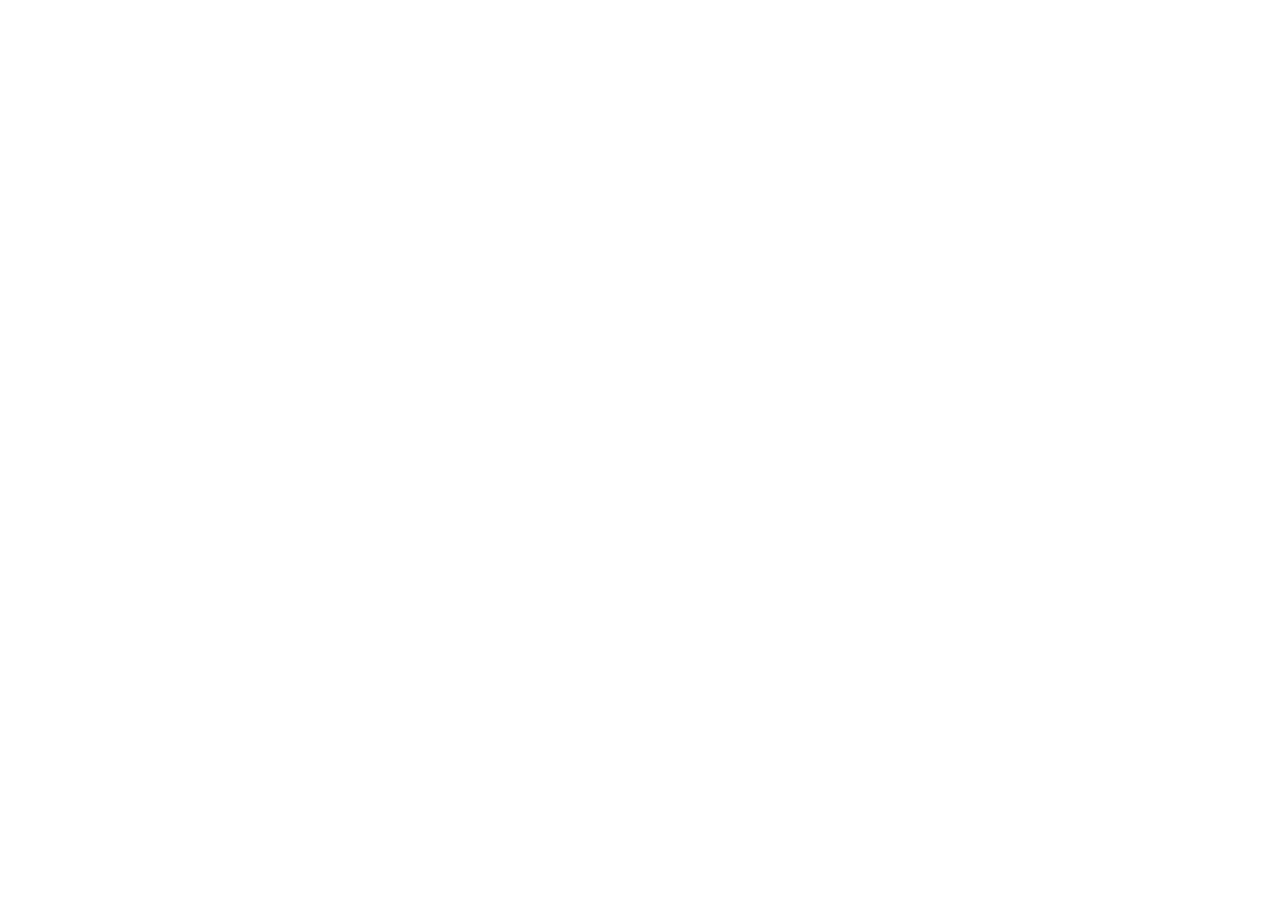
==== Spectron/Package/Spectron 2.5/index.html @ 04be1814 "Add files via upload" ====
</_Spectron JS Version 2>
</_This style of commenting is meant only for text, do not use it to store HTML code.>

<!DOCTYPE html>
<application logo="">
  <data>
    <meta charset="UTF-8" />
    <meta-name viewport="width=device-width, initial-scale=1, user-scalable=no, shrink-to-fit=no">
    <meta-http-equiv X-UA-Compatible="IE=edge">
  </data>

  <layout></layout>

  <engine>
    <script src="package.cjs"></script>
    <script src="js/source/library.cjs"></script>
    <script src="js/app.cjs"></script>
  </engine>
</application>
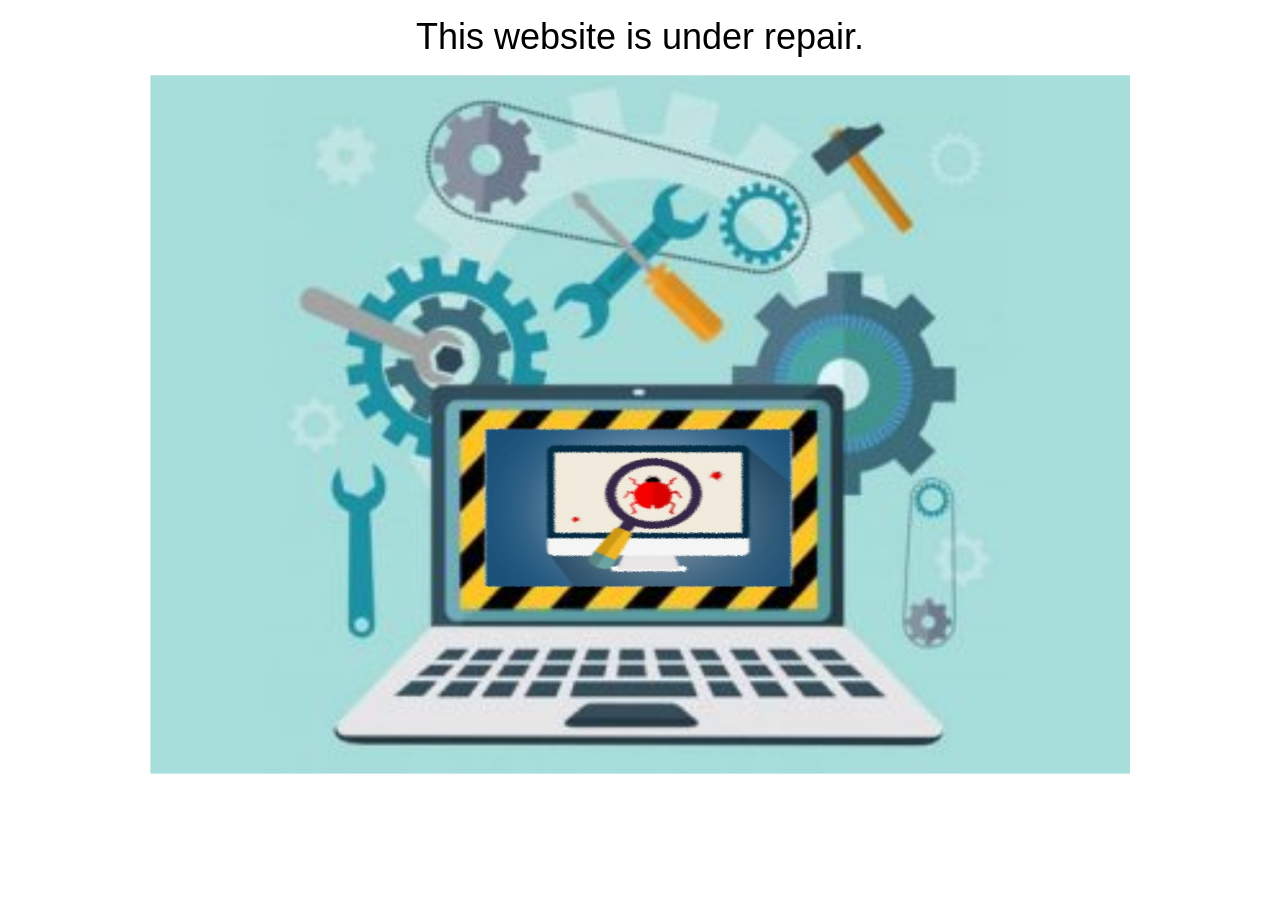
==== commit fb69f41d: "Add files via upload" ====
--- a/Spectron/Package/Spectron 2.5/index.html
+++ b/Spectron/Package/Spectron 2.5/index.html
@@ -9,7 +9,12 @@
     <meta-http-equiv X-UA-Compatible="IE=edge">
   </data>
 
-  <layout></layout>
+  <layout>
+    <h1>His</h1>
+    <h2>Brukur</h2>
+    <h2>ergeg</h2>
+    <h2>gegrg</h2>
+  </layout>
 
   <engine>
     <script src="package.cjs"></script>
